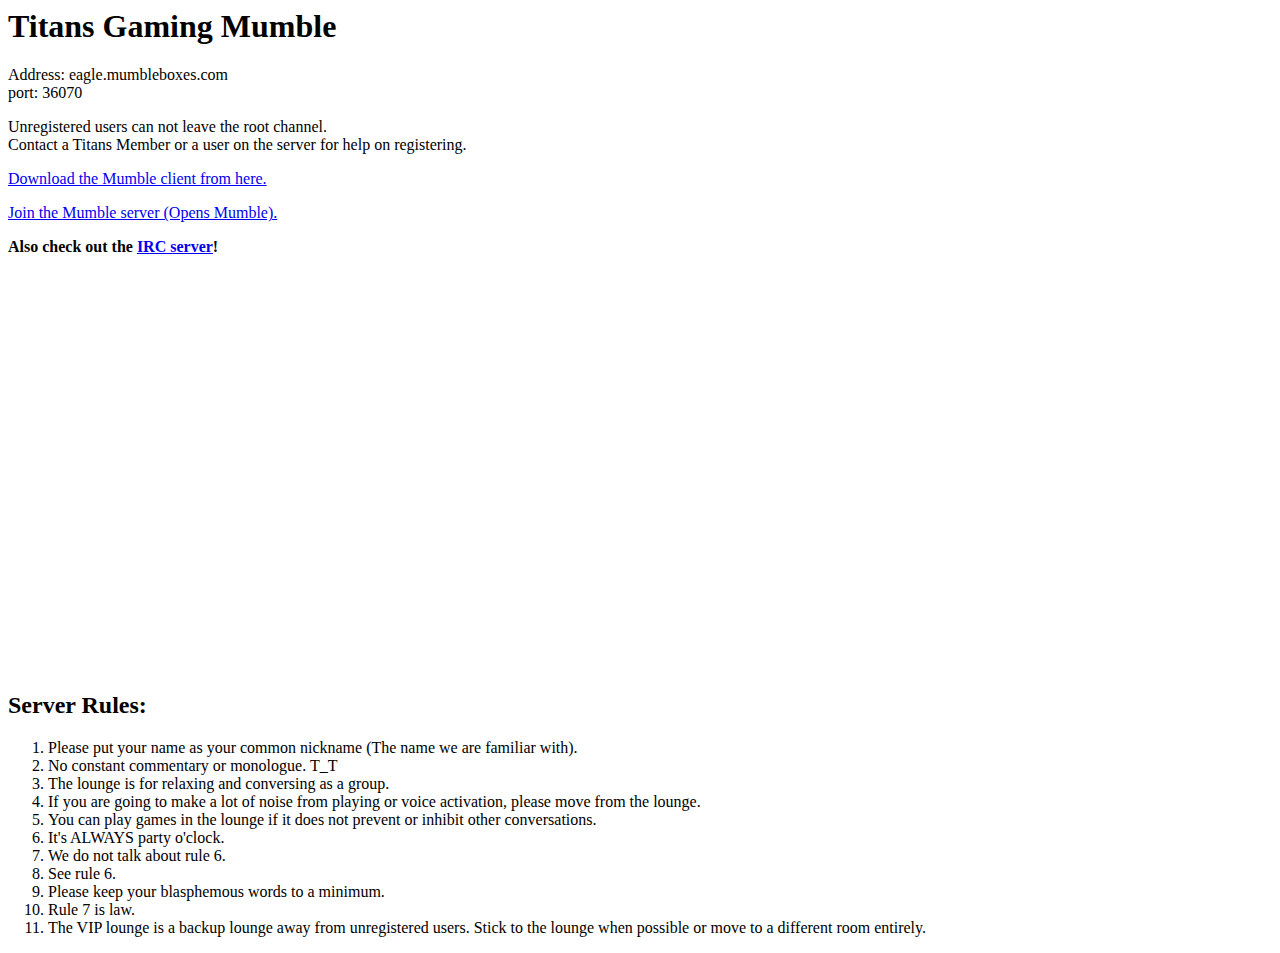
==== mumble.html @ a140fd8d "Mumble" ====
<html>
	<head>
		<title>Titans Gaming Mumble</title>
	</head>
	<body>
		<p>
			<h1>Titans Gaming Mumble</h1>
			Address: eagle.mumbleboxes.com<br />
			port: 36070
		</p>
		<p>
			Unregistered users can not leave the root channel.<br />
			Contact a Titans Member or a user on the server for help on registering.
		</p>
		<p>
			<a href="http://mumble.sourceforge.net/">Download the Mumble client from here.</a>
		</p>
    <p>
      <a href="mumble://eagle.mumbleboxes.com:36070/?version=1.2.3">Join the Mumble server (Opens Mumble).</a><!-- http://tinyurl.com/titansmumble -->
    </p>
		<p>
			<strong>Also check out the <a href="/irc">IRC server</a>!</strong>
		</p>
		<iframe src="https://images.mumbleboxes.com/mr/index.php?server_id=633" width="200" height="400" frameborder="0"></iframe>

        <p>
            <h2>Server Rules:</h2>
           <ol>
               <li>
                   Please put your name as your common nickname (The name we are familiar with).
               </li>
               <li>
                   No constant commentary or monologue.  T_T
               </li>
               <li>
                   The lounge is for relaxing and conversing as a group.
               </li>
               <li>
                   If you are going to make a lot of noise from playing or voice activation, please move from the lounge.
               </li>
               <li>
                   You can play games in the lounge if it does not prevent or inhibit other conversations.
               </li>
               <li>
                   It's ALWAYS party o'clock.
               </li>
               <li>
                   We do not talk about rule 6.
               </li>
               <li>
                   See rule 6.
               </li>
               <li>
                   Please keep your blasphemous words to a minimum.
               </li>
               <li>
                   Rule 7 is law.
               </li>
               <li>
                   The VIP lounge is a backup lounge away from unregistered users. Stick to the lounge when possible or move to a different room entirely.
               </li>
           </ol>
        </p>
	</body>
</html>
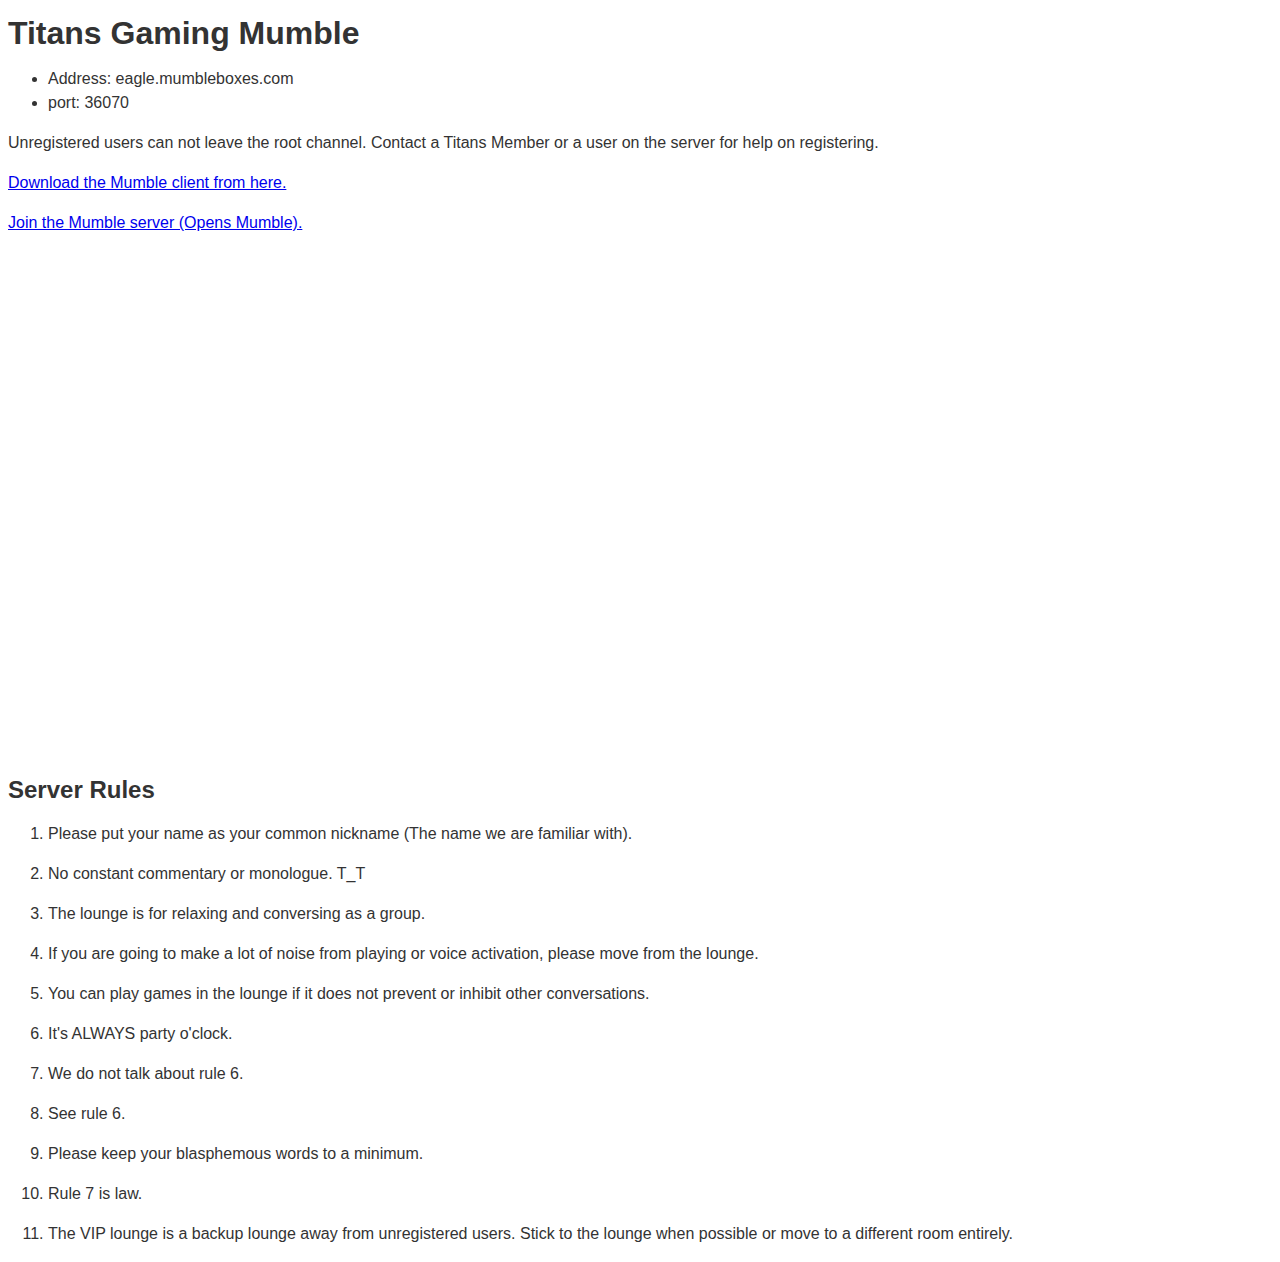
==== commit b82e3de5: "Mumble v1.1!" ====
--- a/mumble.html
+++ b/mumble.html
@@ -1,65 +1,38 @@
-<html>
-	<head>
-		<title>Titans Gaming Mumble</title>
-	</head>
-	<body>
-		<p>
-			<h1>Titans Gaming Mumble</h1>
-			Address: eagle.mumbleboxes.com<br />
-			port: 36070
-		</p>
-		<p>
-			Unregistered users can not leave the root channel.<br />
-			Contact a Titans Member or a user on the server for help on registering.
-		</p>
-		<p>
-			<a href="http://mumble.sourceforge.net/">Download the Mumble client from here.</a>
-		</p>
-    <p>
-      <a href="mumble://eagle.mumbleboxes.com:36070/?version=1.2.3">Join the Mumble server (Opens Mumble).</a><!-- http://tinyurl.com/titansmumble -->
-    </p>
-		<p>
-			<strong>Also check out the <a href="/irc">IRC server</a>!</strong>
-		</p>
-		<iframe src="https://images.mumbleboxes.com/mr/index.php?server_id=633" width="200" height="400" frameborder="0"></iframe>
-
-        <p>
-            <h2>Server Rules:</h2>
-           <ol>
-               <li>
-                   Please put your name as your common nickname (The name we are familiar with).
-               </li>
-               <li>
-                   No constant commentary or monologue.  T_T
-               </li>
-               <li>
-                   The lounge is for relaxing and conversing as a group.
-               </li>
-               <li>
-                   If you are going to make a lot of noise from playing or voice activation, please move from the lounge.
-               </li>
-               <li>
-                   You can play games in the lounge if it does not prevent or inhibit other conversations.
-               </li>
-               <li>
-                   It's ALWAYS party o'clock.
-               </li>
-               <li>
-                   We do not talk about rule 6.
-               </li>
-               <li>
-                   See rule 6.
-               </li>
-               <li>
-                   Please keep your blasphemous words to a minimum.
-               </li>
-               <li>
-                   Rule 7 is law.
-               </li>
-               <li>
-                   The VIP lounge is a backup lounge away from unregistered users. Stick to the lounge when possible or move to a different room entirely.
-               </li>
-           </ol>
-        </p>
-	</body>
-</html>
+<!DOCTYPE html>
+<html lang="en"></html>
+<head>
+  <title>Titans Gaming Mumble</title>
+  <link rel="stylesheet" type="text/css" href="css/screen.css">
+</head>
+<body>
+  <h1>Titans Gaming Mumble</h1>
+  <p>
+    <ul>
+      <li>Address: eagle.mumbleboxes.com</li>
+      <li>port: 36070</li>
+    </ul>
+  </p>
+  <p>
+    Unregistered users can not leave the root channel.
+    Contact a Titans Member or a user on the server for help on registering.
+  </p>
+  <p><a href="http://mumble.sourceforge.net/">Download the Mumble client from here.</a></p>
+  <p><a href="mumble://eagle.mumbleboxes.com:36070/?version=1.2.4">Join the Mumble server (Opens Mumble).</a></p>
+  <iframe src="https://images.mumbleboxes.com/mr/index.php?server_id=633" width="250" height="500" frameborder="0"></iframe>
+  <h2>Server Rules</h2>
+  <p>
+    <ol>
+      <li> Please put your name as your common nickname (The name we are familiar with).</li>
+      <li>No constant commentary or monologue.  T_T</li>
+      <li>The lounge is for relaxing and conversing as a group.</li>
+      <li>If you are going to make a lot of noise from playing or voice activation, please move from the lounge.</li>
+      <li>You can play games in the lounge if it does not prevent or inhibit other conversations.</li>
+      <li>It's ALWAYS party o'clock.</li>
+      <li>We do not talk about rule 6.</li>
+      <li>See rule 6.</li>
+      <li>Please keep your blasphemous words to a minimum.</li>
+      <li>Rule 7 is law.</li>
+      <li>The VIP lounge is a backup lounge away from unregistered users. Stick to the lounge when possible or move to a different room entirely.</li>
+    </ol>
+  </p>
+</body>
--- a/css/screen.css
+++ b/css/screen.css
@@ -0,0 +1,10 @@
+body {
+  color: #333;
+  font: 100% Helvetica, sans-serif;
+  line-height: 1.5em;
+}
+
+ol li {
+  margin-top: 1em;
+  margin-bottom: 1em;
+}
